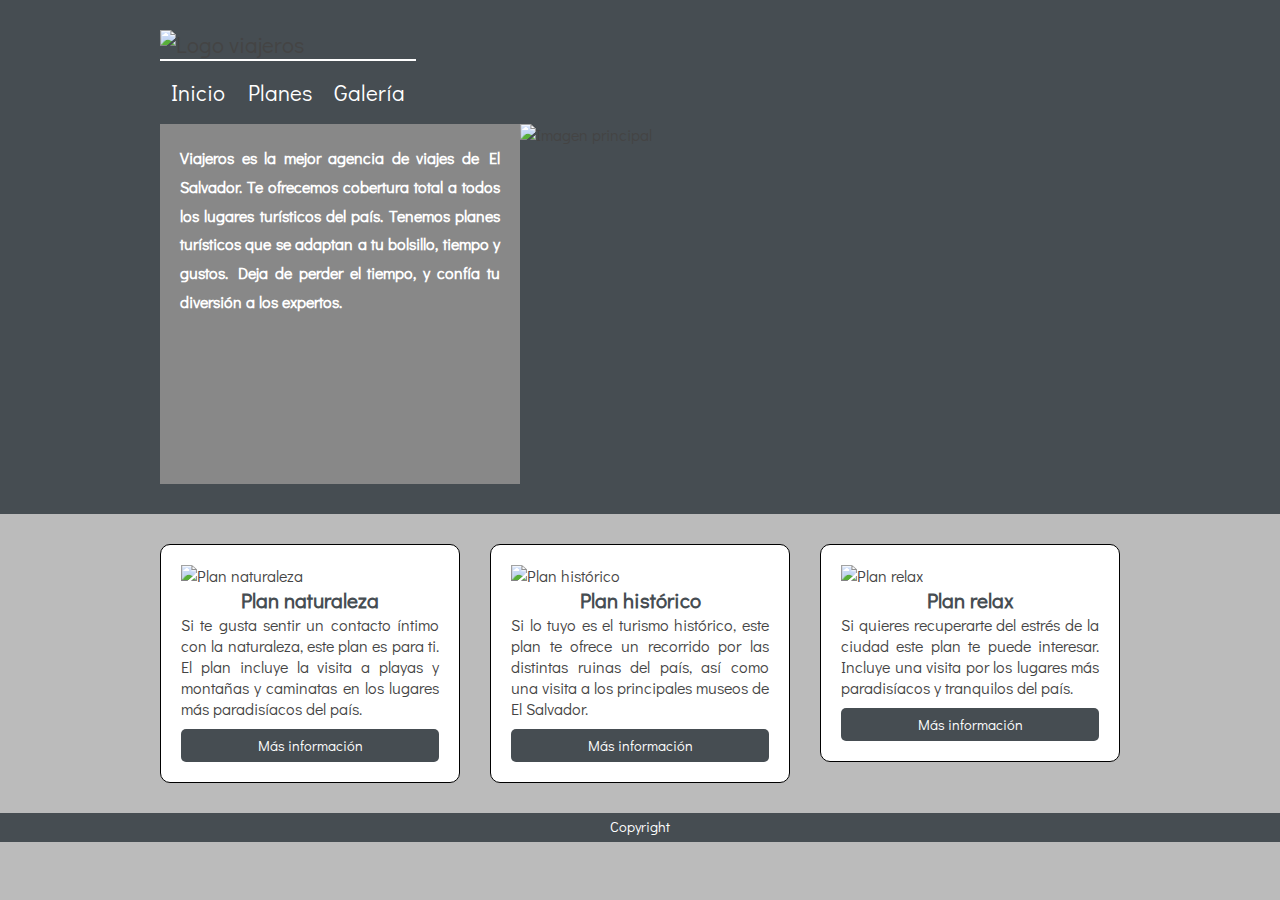
==== index.html @ e4b31cfb "Actualizacion" ====
<!DOCTYPE html>
<html lang="es">
<head>
    <meta charset="UTF-8">
    <title>Viajeros, agencia de viajes</title>
    <link rel="stylesheet" href="css/fijo.css">
</head>
<body>

<section id="superior">
    <div id="encabezado">
        <nav>
            <img src="img/turismo/logoViajeros.png" alt="Logo viajeros" width="200" height="54" id="logo">
            <ul>
                <li><a href="index.html" id="inicio">Inicio</a></li>
                <li><a href="planes.html" id="planes">Planes</a></li>
                <li><a href="galeria.html" id="galeria">Galería</a></li>
            </ul>
        </nav>
        <div id="imgDesc">
            <img src="img/turismo/puerto_la_libertad.jpg" alt="Imagen principal" width="600" height="360">
            <div id="descripcion">
                <p>Viajeros es la mejor agencia de viajes de El Salvador. Te ofrecemos cobertura total a todos los lugares turísticos del país. Tenemos planes turísticos que se adaptan a tu bolsillo, tiempo y gustos. Deja de perder el tiempo, y confía tu diversión a los expertos.</p>
            </div>
        </div>
    </div>
</section>

<section id="contenido">
    <div class="plan">
        <img src="img/turismo/puerto_triunfo.jpg" alt="Plan naturaleza" width="260" height="150">
        <h1>Plan naturaleza</h1>
        <p>Si te gusta sentir un contacto íntimo con la naturaleza, este plan es para ti. El plan incluye la visita a playas y montañas y caminatas en los lugares más paradisíacos del país.</p>
        <p class="boton"><a href="planes.html#galeriaNaturaleza">Más información</a></p>
    </div>
    <div class="plan">
        <img src="img/turismo/santa_ana.jpg" alt="Plan histórico" width="260" height="150">
        <h1>Plan histórico</h1>
        <p>Si lo tuyo es el turismo histórico, este plan te ofrece un recorrido por las distintas ruinas del país, así como una visita a los principales museos de El Salvador.</p>
        <p class="boton"><a href="planes.html#galeriaHistorico">Más información</a></p>
    </div>
    <div class="plan">
        <img src="img/turismo/planRelax.jpg" alt="Plan relax" width="260" height="150">
        <h1>Plan relax</h1>
        <p>Si quieres recuperarte del estrés de la ciudad este plan te puede interesar. Incluye una visita por los lugares más paradisíacos y tranquilos del país.</p>
        <p class="boton"><a href="planes.html#galeriaRelax">Más información</a></p>
    </div>
</section>

<footer>
    Copyright
</footer>

</body>
</html>
---- css/fijo.css ----
@import url(http://fonts.googleapis.com/css?family=Didact+Gothic);

* {
    margin: 0;
    padding: 0;
    font-family: 'Didact Gothic', sans-serif;
}

body {
    background-color: #BBB;
    color: #444;
}

h1 {
    font-size: 1.3em;
    text-align: center;
    color: #464d52;
}

#superior {
    width: 100%;
    padding: 30px 0px;
    background-color: #464d52;
}

#encabezado {
    margin: 0px auto;
    width: 960px;
}

#descripcion {
    width: 360px;
    height: 360px;
    background-color: #888;
    float: left;
}

#descripcion p {
    margin: 20px;
    color: white;
    font-weight: bold;
    line-height: 180%;
    text-align: justify;
}

#imgDesc {
    overflow: hidden;
}

nav {
    width: 960px;
    font-size: 1.4em;
}

nav ul {
    list-style: none;
    margin: 0px 0px 65px 0px;
}

nav ul li {
    float: left;
    margin: 0px;
    padding: 10px 0px;
    border-top: solid 2px white;
}

nav ul li a {
    text-decoration: none;
    padding: 0.3em 0.5em;
    display: block;
    color: white;
}

nav ul li a:hover {
    color: #AAA;
    transform: scale(1.25);
}

nav ul li#inicio {
    background: url(../img/turismo/home.png) no-repeat 0px 3px;
    padding-left: 40px;
}

nav ul li#planes {
    background: url(../img/planes.png) no-repeat 0px 3px;
    padding-left: 40px;
}

nav ul li#galeria {
    background: url(../img/turismo/galeria.png) no-repeat 0px 3px;
    padding-left: 40px;
}


#contenido {
    width: 960px;
    margin: 0px auto;
    clear: left;
}

footer {
    text-align: center;
    margin: 0;
    font-size: .9em;
    line-height: 2;
    clear: both;
    background-color: #464d52;
    color: white;
    width: 100%;
}

.plan {
    width: 258px;
    padding: 20px;
    background-color: white;
    margin: 30px 15px;
    border: solid 1px black;
    border-radius: 10px;
    float: left;
    text-align: justify;
}

#contenido div:nth-child(3n+1) {
    margin-left: 0px;
}

#contenido div:nth-child(3n) {
    margin-right: 0px;
}

.boton {
    background-color: #464d52;
    padding: 7px;
    border-radius: 5px;
    color: white;
    margin-top: 10px;
    font-size: .9em;
    text-align: center;
    vertical-align: middle;
    cursor: pointer;
    transition: background 1s;
}

.boton:hover {
    background: #5077c7;
}

.boton a {
    text-decoration: none;
    color: white;
    width: 100%;
    display: block;
}

.planes {
    width: 900px;
    background: white;
    padding: 10px 30px;
}

.planes h1 {
    font-size: 1.5em;
    text-align: left;
}

.planes .precio {
    padding-top: 5px;
    padding-bottom: 15px;
    border-top: solid 2px grey;
    font-weight: bold;
}

#galeria .plan p {
    text-align: center;
    font-style: italic;
}

#galeria .plan {
    font-size: 1em;
    margin-bottom: 10px;
    padding-bottom: 10px;
}
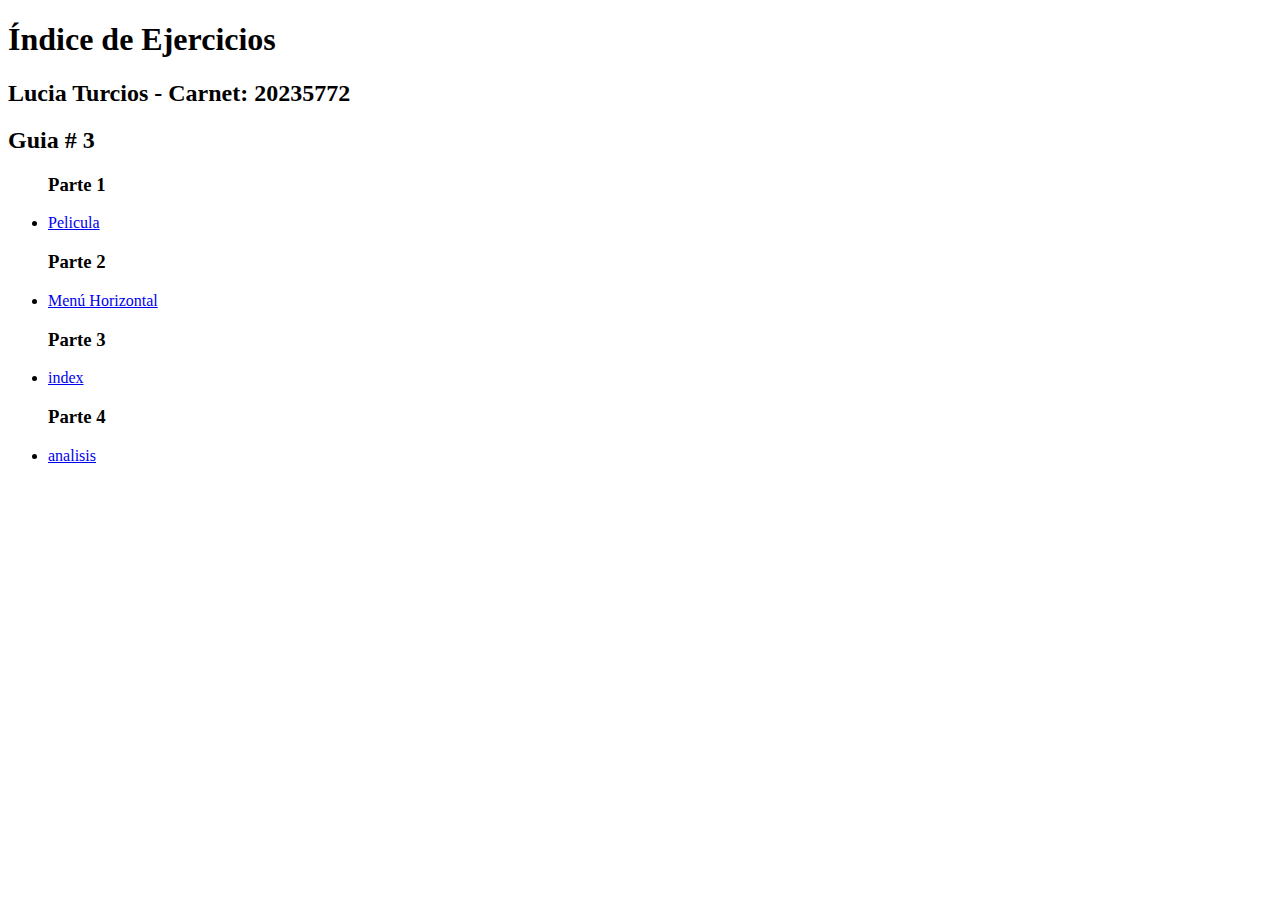
==== commit 576a5447: "Add files via upload" ====
--- a/index.html
+++ b/index.html
@@ -1,55 +1,36 @@
-<!DOCTYPE html>
-<html lang="es">
-<head>
-    <meta charset="UTF-8">
-    <title>Viajeros, agencia de viajes</title>
-    <link rel="stylesheet" href="css/fijo.css">
-</head>
-<body>
-
-<section id="superior">
-    <div id="encabezado">
-        <nav>
-            <img src="img/turismo/logoViajeros.png" alt="Logo viajeros" width="200" height="54" id="logo">
-            <ul>
-                <li><a href="index.html" id="inicio">Inicio</a></li>
-                <li><a href="planes.html" id="planes">Planes</a></li>
-                <li><a href="galeria.html" id="galeria">Galería</a></li>
-            </ul>
-        </nav>
-        <div id="imgDesc">
-            <img src="img/turismo/puerto_la_libertad.jpg" alt="Imagen principal" width="600" height="360">
-            <div id="descripcion">
-                <p>Viajeros es la mejor agencia de viajes de El Salvador. Te ofrecemos cobertura total a todos los lugares turísticos del país. Tenemos planes turísticos que se adaptan a tu bolsillo, tiempo y gustos. Deja de perder el tiempo, y confía tu diversión a los expertos.</p>
-            </div>
-        </div>
-    </div>
-</section>
-
-<section id="contenido">
-    <div class="plan">
-        <img src="img/turismo/puerto_triunfo.jpg" alt="Plan naturaleza" width="260" height="150">
-        <h1>Plan naturaleza</h1>
-        <p>Si te gusta sentir un contacto íntimo con la naturaleza, este plan es para ti. El plan incluye la visita a playas y montañas y caminatas en los lugares más paradisíacos del país.</p>
-        <p class="boton"><a href="planes.html#galeriaNaturaleza">Más información</a></p>
-    </div>
-    <div class="plan">
-        <img src="img/turismo/santa_ana.jpg" alt="Plan histórico" width="260" height="150">
-        <h1>Plan histórico</h1>
-        <p>Si lo tuyo es el turismo histórico, este plan te ofrece un recorrido por las distintas ruinas del país, así como una visita a los principales museos de El Salvador.</p>
-        <p class="boton"><a href="planes.html#galeriaHistorico">Más información</a></p>
-    </div>
-    <div class="plan">
-        <img src="img/turismo/planRelax.jpg" alt="Plan relax" width="260" height="150">
-        <h1>Plan relax</h1>
-        <p>Si quieres recuperarte del estrés de la ciudad este plan te puede interesar. Incluye una visita por los lugares más paradisíacos y tranquilos del país.</p>
-        <p class="boton"><a href="planes.html#galeriaRelax">Más información</a></p>
-    </div>
-</section>
-
-<footer>
-    Copyright
-</footer>
-
-</body>
-</html>+<!DOCTYPE html>
+<html lang="es">
+<head>
+    <meta charset="UTF-8">
+    <meta name="viewport" content="width=device-width, initial-scale=1.0">
+    <title>Índice de Ejercicios</title>
+</head>
+<body>
+
+    <header>
+        <div>
+            <h1>Índice de Ejercicios</h1>
+            <h2>Lucia Turcios - Carnet: 20235772</h2>
+        </div>
+    </header>
+
+    <section>
+        <h2>Guia # 3 </h2>
+        <ul>
+            <h3>Parte 1</h3>
+            <li><a href="oscares.html">Pelicula</a></li>
+
+            <h3>Parte 2</h3>
+            <li><a href="menu_horizontal.html">Menú Horizontal</a></li>
+
+            <h3>Parte 3</h3>
+            <li><a href="inicio.html">index</a></li>
+
+            <h3>Parte 4</h3>
+            <li><a href="analisis.html">analisis</a></li>
+
+        </ul>
+    </section>
+
+</body>
+</html>
